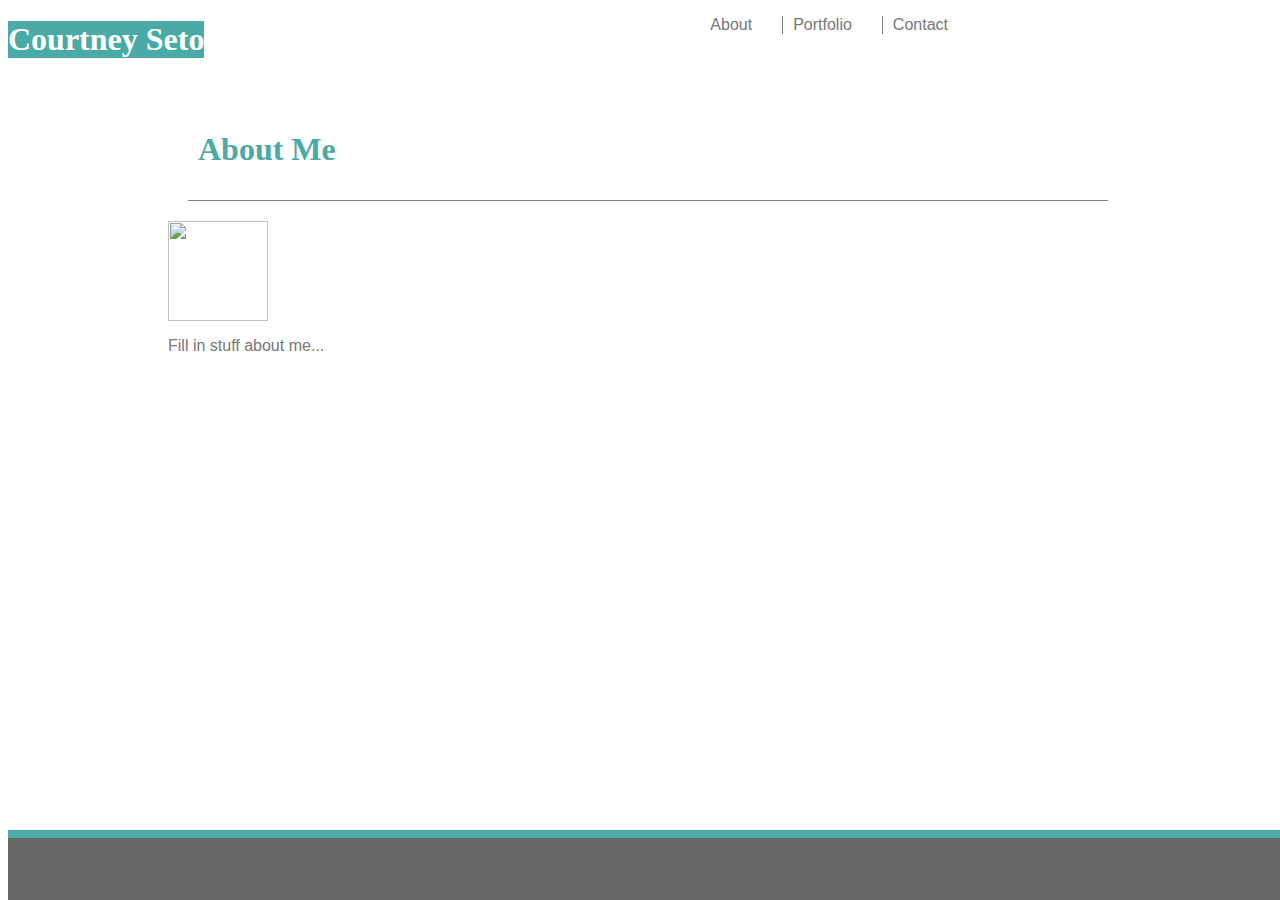
==== index.html @ f3700e5d "add positioning css, revise index structure for better layouts" ====
<!DOCTYPE html5>
        <html lang="en">
        <head>
            <meta charset="UTF-8">
            <meta name="viewport" content="width=, initial-scale=1.0">
            <meta http-equiv="X-UA-Compatible" content="ie=edge">

            <title>Courtney Seto</title>
            <!--Courtney Seto's Portfolio: About Me-->

            <link rel="stylesheet" type="text/css" href="assets/css/style.css">
        </head>

        <body>
            <!--header section: logo and menu bar-->
            <header>
                <!--logo-->
                <h1 class="logo">Courtney Seto</h1>
                
                <!--menu bar-->
                <nav>
                    <!--About | Portfolio | Contact-->
                    <ul>
                        <li>
                            <a href="index.html">About</a>
                        </li>
                        <li>
                            <a href="portfolio.html">Portfolio</a>
                        </li>
                        <li>
                            <a href="contact.html">Contact</a>
                        </li>
                    </ul>
                </nav>
            </header>
            
            <!--about me-->
            <main>
                <div class="section-header">
                    <h1>About Me</h1>
                </div>
                            
                <section>
                    <!--profile photo-->
                    <img id="profile" src="assets/images/profile.jpeg">

                    <!--write up-->
                    <p>Fill in stuff about me...</p>

                </section>
            </main>
        </body>

        <footer>
            <div class="footer"></div>
        </footer>
    

    </html>
---- assets/css/style.css ----
* {
    box-sizing: border-box;
}

body {
    background: url("../images/background.png") repeat;
    font-family: Arial, 'Helvetica Neue', Helvetica, sans-serif;
    color: #777777;
    width: 100%;
}

h1 {
    font-family: Georgia, 'Times New Roman', Times, serif;
    color: #4aaaa5;
}





/* --- header --- */
header {
    position: fixed;
    top: 0;
    width: 960px;
    background-color: #ffffff;
    border-color: #cccccc;
}

.logo {
    background-color: #4aaaa5;
    color: #ffffff;
    text-align: center;
    float: left;
}

nav {
    float: right;
}

nav ul {
    display: flex;
    flex-direction: row;
}

nav li {
    list-style-type: none;
    margin: 0 10px;
    padding: 0 10px;
}

/* remove auto styling from links */
nav a {
    text-decoration: none;
    color: #777777;
}

/* add seperators between nav links */
nav li+li {
    border-left: 1px solid #808080;
}






/* --- main content area --- */
main {
    background-color: #ffffff;
    border-color: #dddddd;
    width: 960px;
    margin: 100px auto;
}

.section-header {
    padding: 10px;
    border-bottom: 1px solid #808080;
    margin: 20px;
}




/* --- about me --- */


#profile {
    width: 100px;
}





/* --- footer --- */

.footer {
    width: 100%;
    height: 70px;
    position: fixed;
    bottom: 0;
    background-color: #666666;
    border-top: 8px solid #4aaaa5;
}
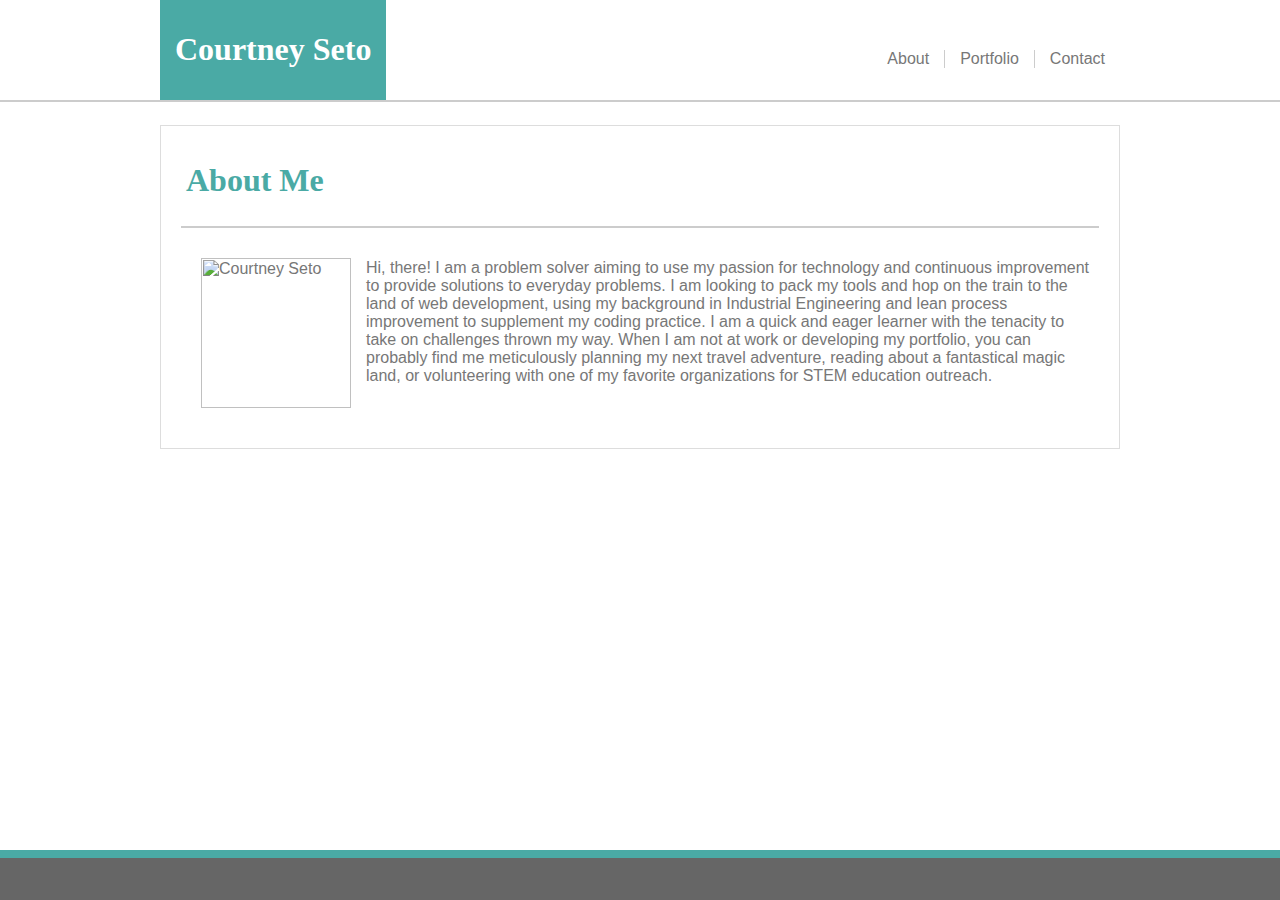
==== commit 66f38feb: "update css to increase .header z-index and input About Me content in index.html" ====
--- a/index.html
+++ b/index.html
@@ -2,7 +2,7 @@
         <html lang="en">
         <head>
             <meta charset="UTF-8">
-            <meta name="viewport" content="width=, initial-scale=1.0">
+            <meta name="viewport" content="width=device-width, initial-scale=1.0">
             <meta http-equiv="X-UA-Compatible" content="ie=edge">
 
             <title>Courtney Seto</title>
@@ -14,46 +14,41 @@
         <body>
             <!--header section: logo and menu bar-->
             <header>
-                <!--logo-->
-                <h1 class="logo">Courtney Seto</h1>
-                
-                <!--menu bar-->
-                <nav>
-                    <!--About | Portfolio | Contact-->
-                    <ul>
-                        <li>
-                            <a href="index.html">About</a>
-                        </li>
-                        <li>
-                            <a href="portfolio.html">Portfolio</a>
-                        </li>
-                        <li>
-                            <a href="contact.html">Contact</a>
-                        </li>
-                    </ul>
-                </nav>
+                <div class="container">
+                    <!--logo-->
+                    <div class="logo"><h1>Courtney Seto</h1></div>
+                    
+                    <!--menu bar-->
+                    <nav>
+                        <!--About | Portfolio | Contact-->
+                        <ul>
+                            <li><a href="index.html">About</a></li>
+                            <li><a href="portfolio.html">Portfolio</a></li>
+                            <li><a href="contact.html">Contact</a></li>
+                        </ul>
+                    </nav>
+                </div>
             </header>
             
             <!--about me-->
             <main>
+                <!--content title-->
                 <div class="section-header">
                     <h1>About Me</h1>
                 </div>
                             
-                <section>
+                <section class="clearfix">
                     <!--profile photo-->
-                    <img id="profile" src="assets/images/profile.jpeg">
+                    <div>    
+                        <img id="profile" src="assets/images/profile.jpeg" alt="Courtney Seto">
+                    </div>
 
                     <!--write up-->
-                    <p>Fill in stuff about me...</p>
-
+                    <p>Hi, there! I am a problem solver aiming to use my passion for technology and continuous improvement to provide solutions to everyday problems. I am looking to pack my tools and hop on the train to the land of web development, using my background in Industrial Engineering and lean process improvement to supplement my coding practice.  I am a quick and eager learner with the tenacity to take on challenges thrown my way.  When I am not at work or developing my portfolio, you can probably find me meticulously planning my next travel adventure, reading about a fantastical magic land, or volunteering with one of my favorite organizations for STEM education outreach.  </p>           
                 </section>
             </main>
+
+            <!--footer-->
+            <div class="footer"></div>
         </body>
-
-        <footer>
-            <div class="footer"></div>
-        </footer>
-    
-
     </html>--- a/assets/css/style.css
+++ b/assets/css/style.css
@@ -1,21 +1,27 @@
+/* stylesheet for Courtney Seto's porfolio */
 
 * {
     box-sizing: border-box;
 }
-
 body {
     background: url("../images/background.png") repeat;
     font-family: Arial, 'Helvetica Neue', Helvetica, sans-serif;
     color: #777777;
     width: 100%;
+    margin: 0 auto;
 }
-
+h1, h2, h3, h4, h5, h6 {
+    font-family: Georgia, 'Times New Roman', Times, serif;
+}
 h1 {
-    font-family: Georgia, 'Times New Roman', Times, serif;
     color: #4aaaa5;
 }
-
-
+h3 {
+    color: #ffffff;
+}
+.clearfix {
+    overflow: auto;
+}
 
 
 
@@ -23,82 +29,137 @@
 header {
     position: fixed;
     top: 0;
+    background-color: #ffffff;
+    border-bottom: 2px solid #cccccc;
+    width: 100%;
+    z-index: 99;
+}
+.container {
     width: 960px;
-    background-color: #ffffff;
-    border-color: #cccccc;
+    margin: 0 auto;
 }
-
 .logo {
     background-color: #4aaaa5;
+    height: inherit;
+    text-align: center;
+    padding: 10px 15px;
+    float: left;
+    overflow-wrap: normal;
+}
+.logo h1 {
     color: #ffffff;
-    text-align: center;
-    float: left;
 }
-
 nav {
     float: right;
+    height: inherit;
+    text-align: center;
 }
-
 nav ul {
     display: flex;
     flex-direction: row;
+    margin-top: 50px;
 }
-
 nav li {
     list-style-type: none;
-    margin: 0 10px;
-    padding: 0 10px;
+    text-align: center;
+    padding: 0 15px;
 }
-
 /* remove auto styling from links */
 nav a {
     text-decoration: none;
     color: #777777;
 }
-
 /* add seperators between nav links */
 nav li+li {
-    border-left: 1px solid #808080;
+    border-left: 1px solid #cccccc;
 }
-
-
-
 
 
 
 /* --- main content area --- */
 main {
     background-color: #ffffff;
-    border-color: #dddddd;
+    border: 1px solid #dddddd;
     width: 960px;
-    margin: 100px auto;
+    margin: 125px auto;
+    padding: 10px;
 }
-
 .section-header {
-    padding: 10px;
-    border-bottom: 1px solid #808080;
-    margin: 20px;
+    padding: 5px;
+    border-bottom: 2px solid #cccccc;
+    margin: 0 10px;
+}
+section {
+    margin: 15px;
 }
 
 
 
-
 /* --- about me --- */
-
-
 #profile {
-    width: 100px;
+    width: 150px;
+    float: left;
+    margin: 15px;
 }
 
 
 
+/* --- portfolio --- */
+.project-list {
+    list-style-type: none;
+}
+.project{
+    display: inline-block;
+}
+.project-container {
+    position: relative;
+    width: 250px;
+    margin: 20px;
+}
+.project-cover {
+    max-width: 100%;
+    max-height: 100%;
+}
+.project-container .caption {
+    position: absolute;
+    width: inherit;
+    height: 50px;
+    bottom: 25px;
+    left: 0px;
+    background-color: #4aaaa5;
+    text-align: center;
+}
+
+
+
+/* --- contact --- */
+input[type=text] {
+    margin: 3px 0px 15px 0px;
+    width: 100%;
+    border: 1px solid #dddddd;
+    padding: 8px;
+    color: #777777;
+    font-family: 'Arial', 'Helvetica Neue', Helvetica, sans-serif;
+}
+input[name=message] {
+    height: 150px;
+}
+input[type=submit] {
+    height; 100px;
+    border: none;
+    background-color: #4aaaa5;
+    padding: 10px 25px;
+    color: #ffffff;
+    font-family: 'Arial', 'Helvetica Neue', Helvetica, sans-serif;
+    font-size: 1em;
+}
+
 
 
 /* --- footer --- */
-
 .footer {
     width: 100%;
-    height: 70px;
+    height: 50px;
     position: fixed;
     bottom: 0;
     background-color: #666666;
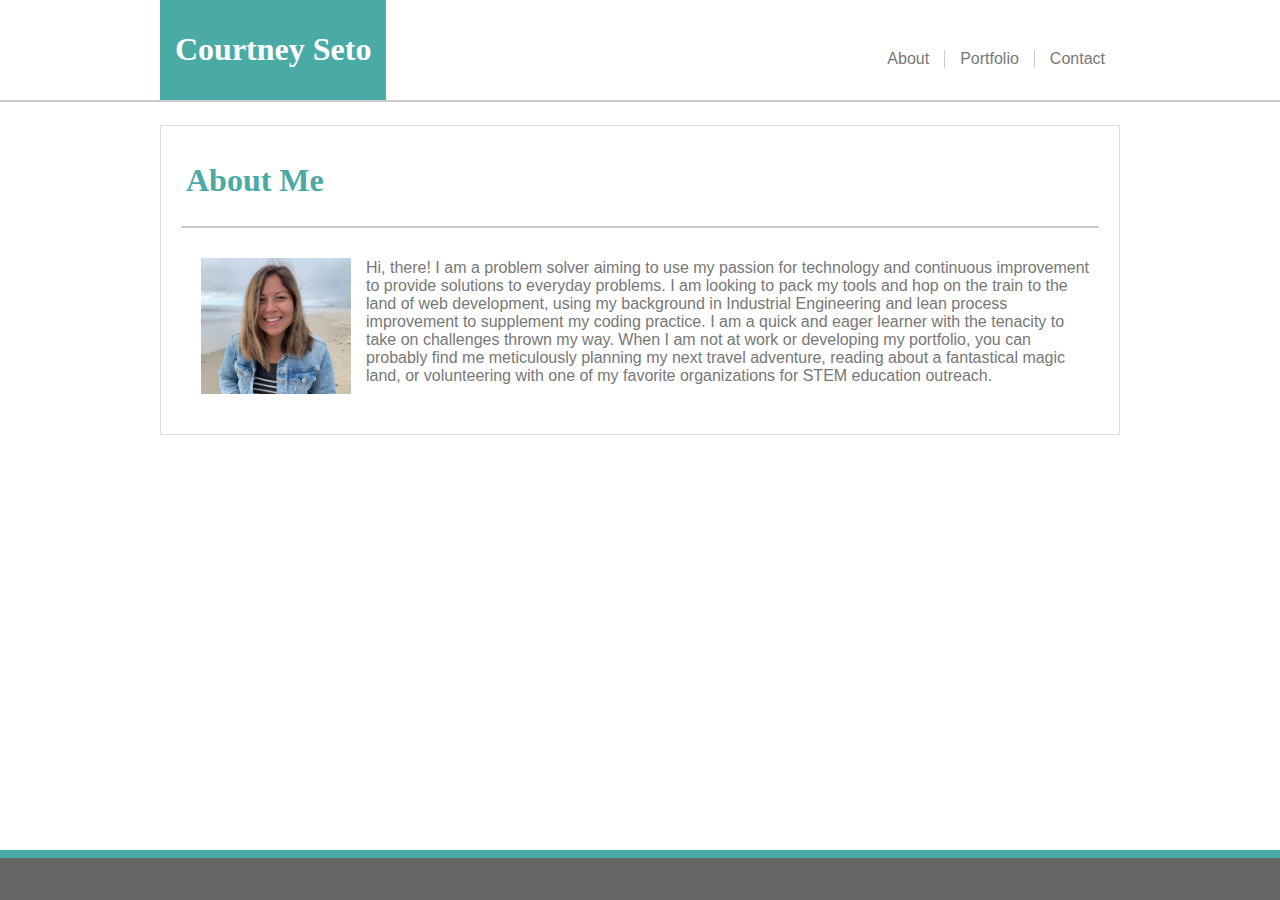
==== commit 91530ea3: "update profile image" ====
--- a/index.html
+++ b/index.html
@@ -40,7 +40,7 @@
                 <section class="clearfix">
                     <!--profile photo-->
                     <div>    
-                        <img id="profile" src="assets/images/profile.jpeg" alt="Courtney Seto">
+                        <img id="profile" src="assets/images/profile.jpg" alt="Courtney Seto">
                     </div>
 
                     <!--write up-->
